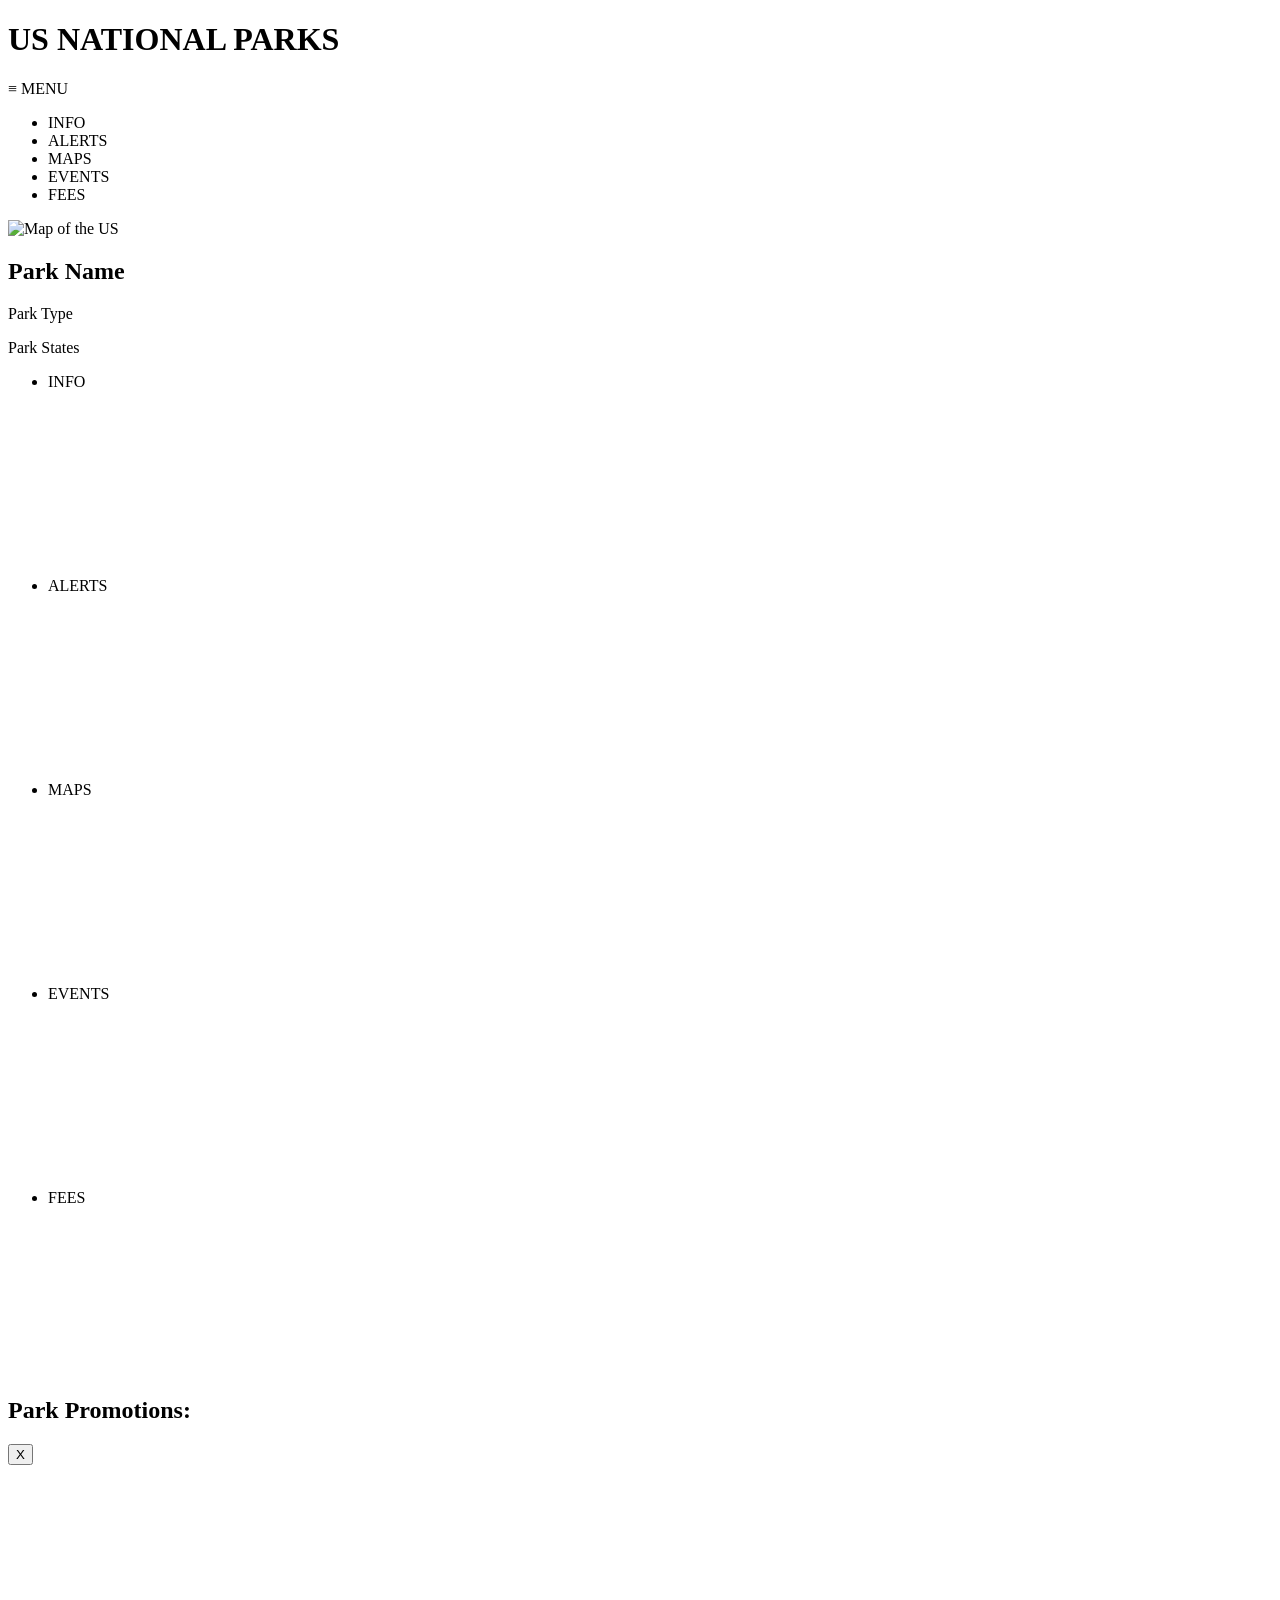
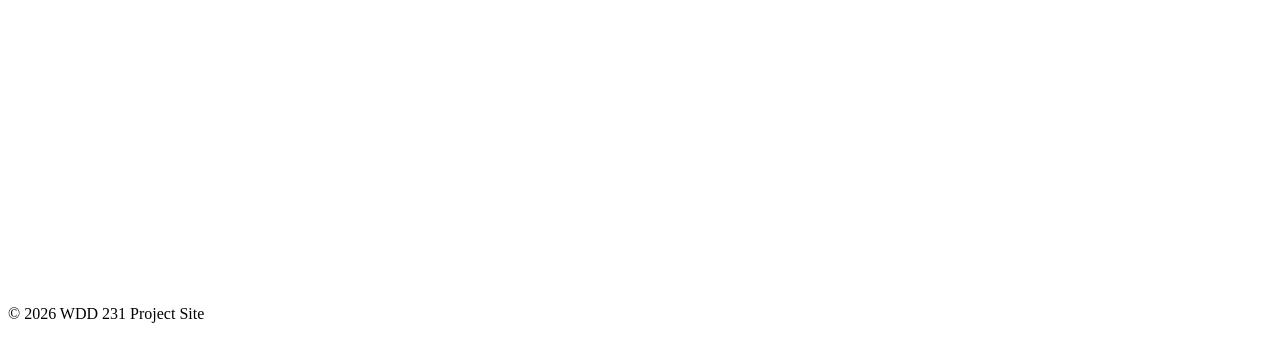
==== src/index.html @ f64da0ac "week 3 national park site finished" ====
<!DOCTYPE html>
<html lang="en">
  <head>
    <meta charset="UTF-8" />
    <meta name="viewport" content="width=device-width, initial-scale=1.0" />
    <title>NPS PARK DEMO SITE - WDD231</title>
    <link rel="stylesheet" href="/css/style.css" />
    <script type="module" src="/js/main.js" defer></script>
  </head>
  <body>
    <div id="content">
      <header>
        <h1>US NATIONAL PARKS</h1>
        <nav>
          <p id="menu">&equiv; MENU</p>
          <div id="menuOptions" class="is-hidden">
            <ul>
              <li>INFO</li>
              <li>ALERTS</li>
              <li id="header-maps-link">MAPS</li>
              <li>EVENTS</li>
              <li>FEES</li>
            </ul>
          </div>
        </nav>
      </header>
      <main>
        <section id="hero">
          <img id="heroImg" src="/images/us-map.png" alt="Map of the US" />
        </section>
        <section id="parkInfo">
          <h2 id="parkName">Park Name</h2>
          <div id="parkInfoContainer">
            <p id="parkType">Park Type</p>
            <p id="parkStates">Park States</p>
          </div>
        </section>
        <section id="parkMenu">
          <ul>
            <li>
              <p>INFO</p>
              <p>
                <svg>
                  <use href="/images/sprite.svg#info"></use>
                </svg>
              </p>
            </li>
            <li>
              <p>ALERTS</p>
              <p>
                <svg>
                  <use href="/images/sprite.svg#safety-caution-alerts"></use>
                </svg>
              </p>
            </li>
            <li id="park-maps-link">
              <p>MAPS</p>
              <p>
                <svg>
                  <use href="/images/sprite.svg#location_on"></use>
                </svg>
              </p>
            </li>
            <li>
              <p>EVENTS</p>
              <p>
                <svg>
                  <use href="/images/sprite.svg#event"></use>
                </svg>
              </p>
            </li>
            <li>
              <p>FEES</p>
              <p>
                <svg>
                  <use href="/images/sprite.svg#passes-and-fees"></use>
                </svg>
              </p>
            </li>
          </ul>
        </section>
        <section id="promotions">
          <h2>Park Promotions:</h2>
          <p id="promotion-message"></p>
        </section>
        <section id="map-modal" class="is-hidden">
          <div id="map-modal-content">
            <button id="map-modal-close">X</button>
            <iframe
              src="https://www.google.com/maps?q=Old+Faithful+Yellowstone+National+Park&output=embed"
              width="100%"
              height="420"
              style="border: 0"
              loading="lazy">
            </iframe>
          </div>
        </section>
      </main>
      <footer>
        <p>&copy; 2026 WDD 231 Project Site</p>
      </footer>
    </div>
  </body>
</html>
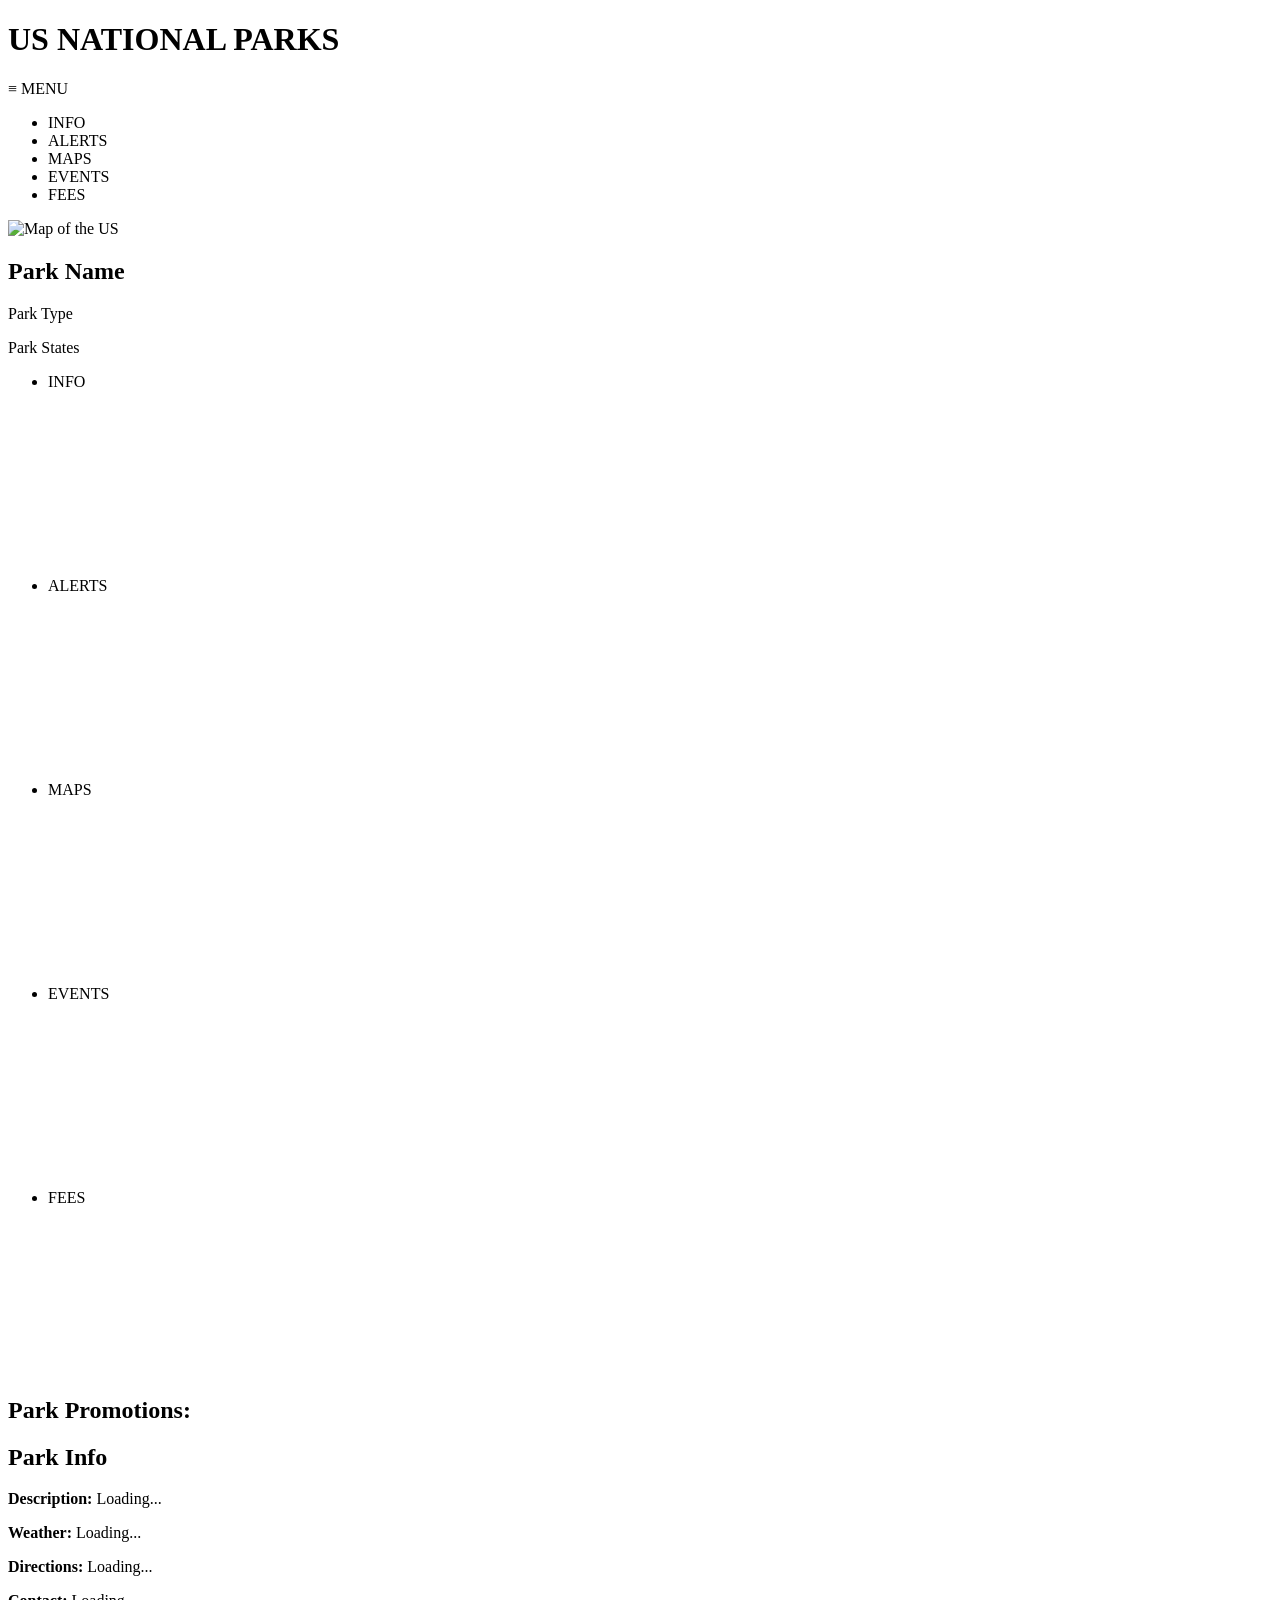
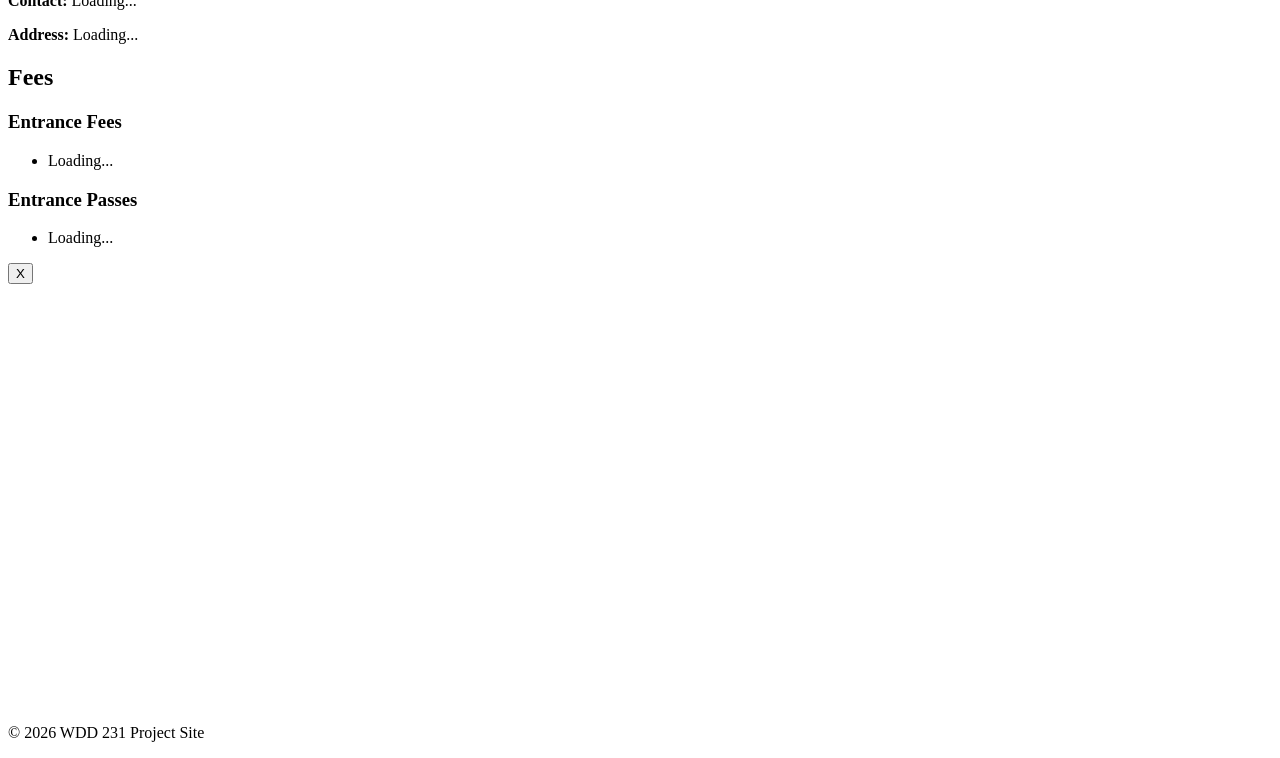
==== commit 8a7a2e44: "week 5 national park site finished" ====
--- a/src/index.html
+++ b/src/index.html
@@ -1,4 +1,4 @@
-<!DOCTYPE html>
+<!doctype html>
 <html lang="en">
   <head>
     <meta charset="UTF-8" />
@@ -83,6 +83,45 @@
           <h2>Park Promotions:</h2>
           <p id="promotion-message"></p>
         </section>
+        <section id="park-info">
+          <h2>Park Info</h2>
+          <p>
+            <strong>Description:</strong>
+            <span id="info-description">Loading...</span>
+          </p>
+          <p>
+            <strong>Weather:</strong> <span id="info-weather">Loading...</span>
+          </p>
+          <p>
+            <strong>Directions:</strong>
+            <span id="info-directions">Loading...</span>
+            <a
+              id="info-directions-link"
+              href="#"
+              target="_blank"
+              rel="noopener noreferrer"
+            ></a>
+          </p>
+          <p>
+            <strong>Contact:</strong> <span id="info-contact">Loading...</span>
+          </p>
+          <p>
+            <strong>Address:</strong> <span id="info-address">Loading...</span>
+          </p>
+        </section>
+        <section id="park-fees" class="is-hidden">
+          <h2>Fees</h2>
+
+          <h3>Entrance Fees</h3>
+          <ul id="fees-entrance-fees">
+            <li>Loading...</li>
+          </ul>
+
+          <h3>Entrance Passes</h3>
+          <ul id="fees-entrance-passes">
+            <li>Loading...</li>
+          </ul>
+        </section>
         <section id="map-modal" class="is-hidden">
           <div id="map-modal-content">
             <button id="map-modal-close">X</button>
@@ -91,7 +130,8 @@
               width="100%"
               height="420"
               style="border: 0"
-              loading="lazy">
+              loading="lazy"
+            >
             </iframe>
           </div>
         </section>
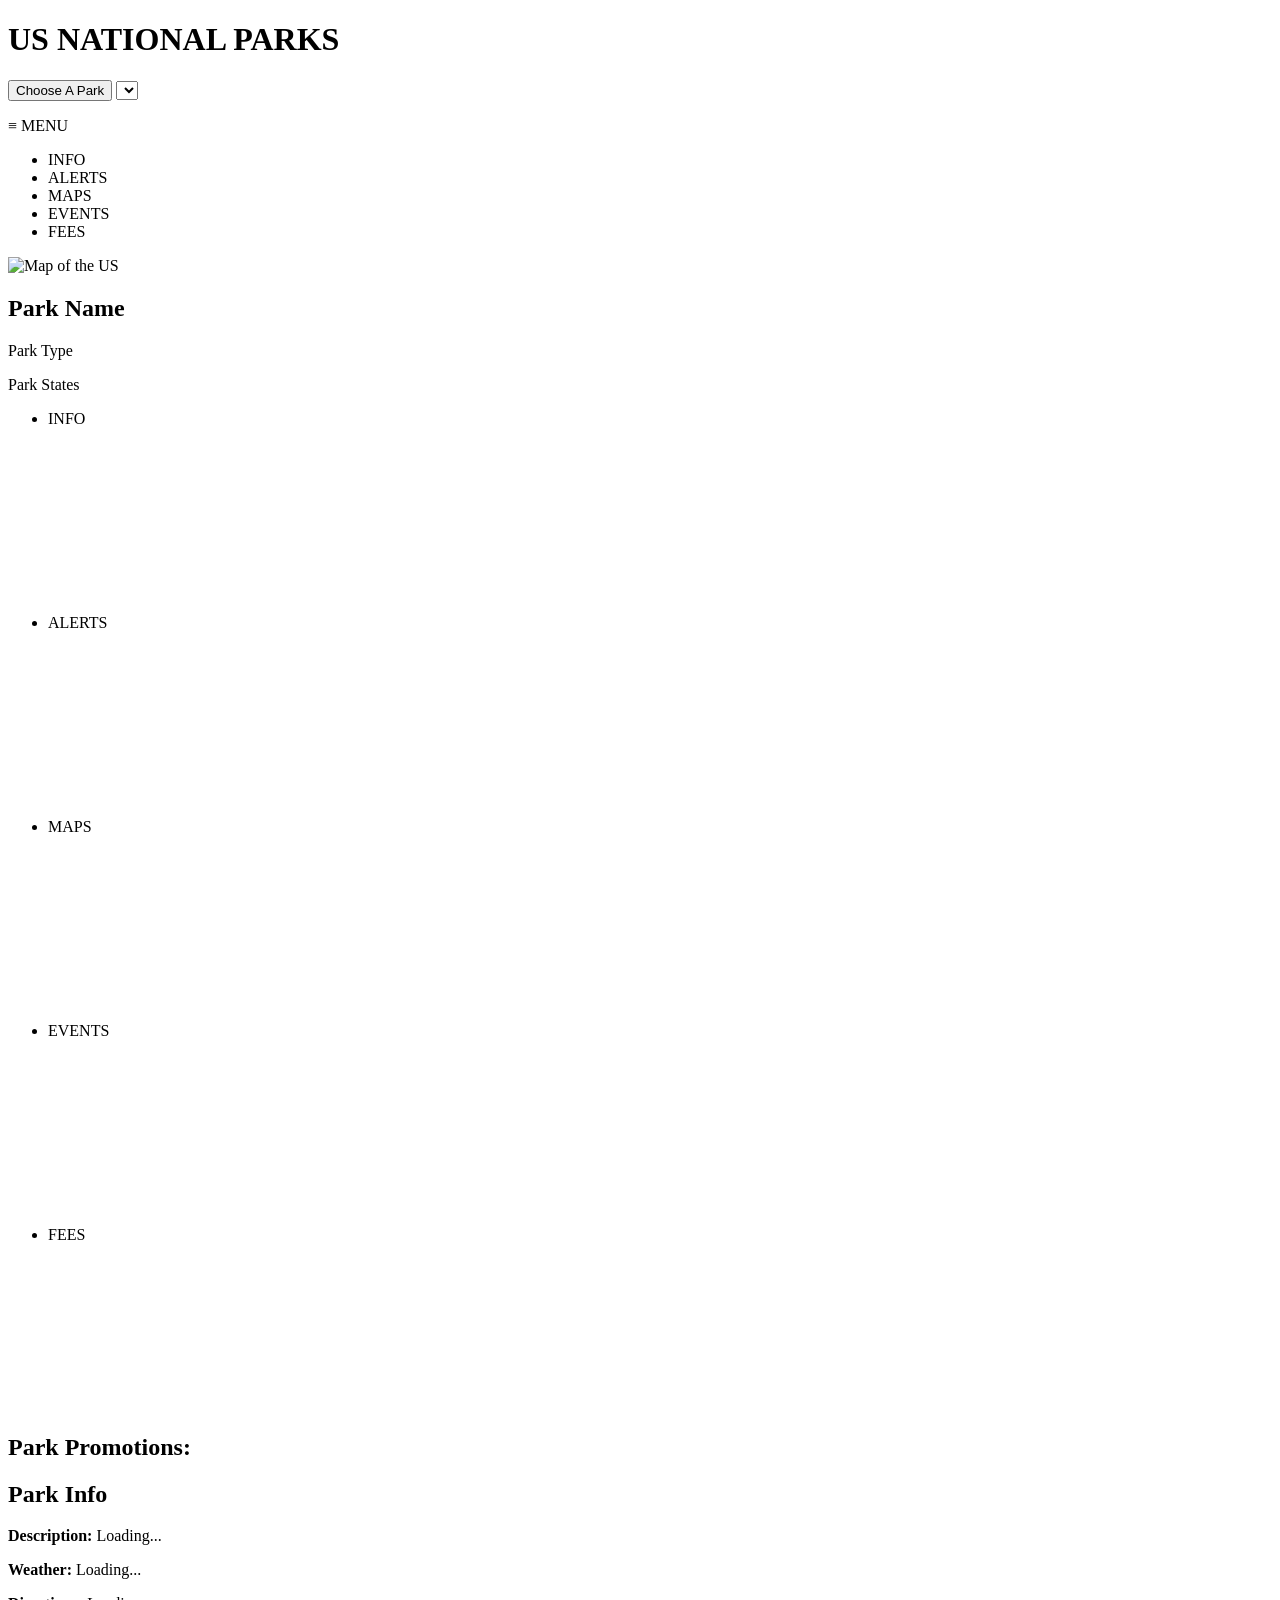
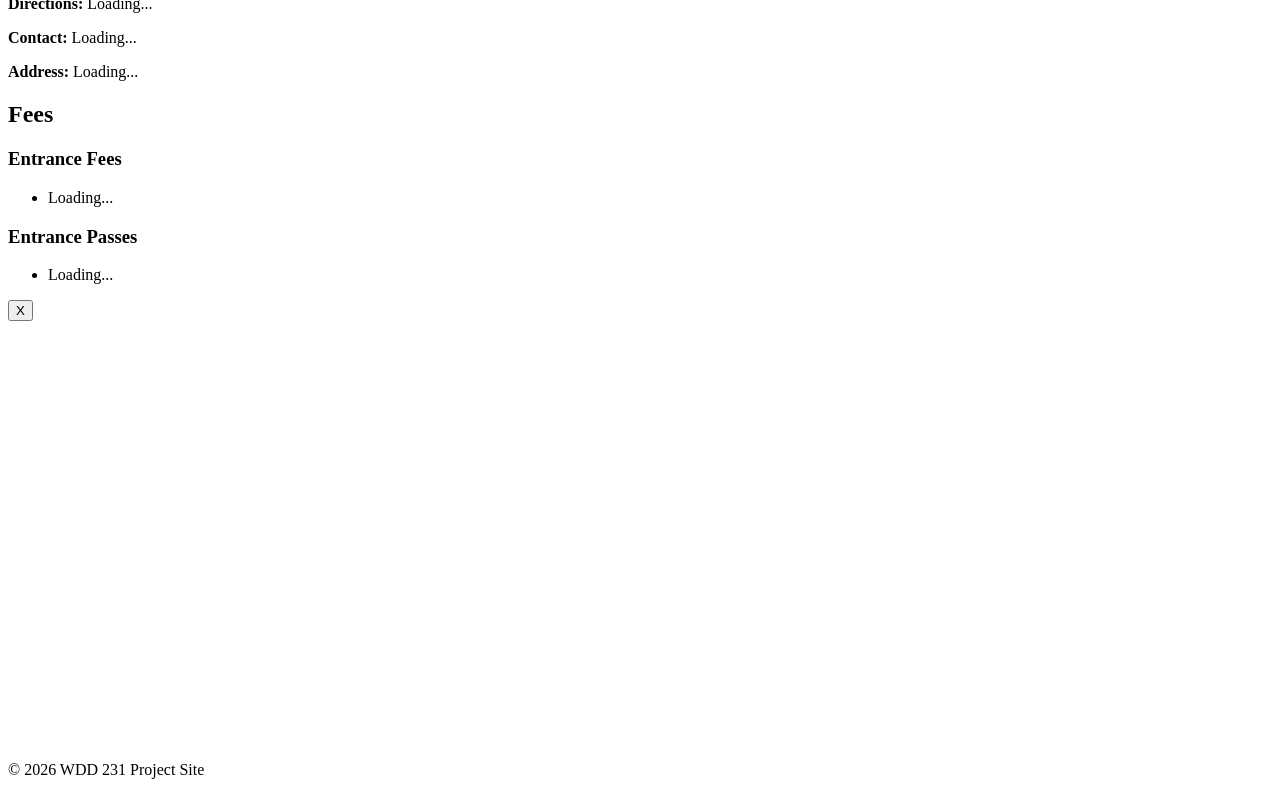
==== commit f0006abf: "week national park site finished" ====
--- a/src/index.html
+++ b/src/index.html
@@ -11,6 +11,10 @@
     <div id="content">
       <header>
         <h1>US NATIONAL PARKS</h1>
+        <div id="choose-park-container">
+          <button id="choose-park-btn" type="button">Choose A Park</button>
+          <select id="choose-park-select" class="is-hidden"></select>
+        </div>
         <nav>
           <p id="menu">&equiv; MENU</p>
           <div id="menuOptions" class="is-hidden">
@@ -126,6 +130,7 @@
           <div id="map-modal-content">
             <button id="map-modal-close">X</button>
             <iframe
+              id="mapFrame"
               src="https://www.google.com/maps?q=Old+Faithful+Yellowstone+National+Park&output=embed"
               width="100%"
               height="420"
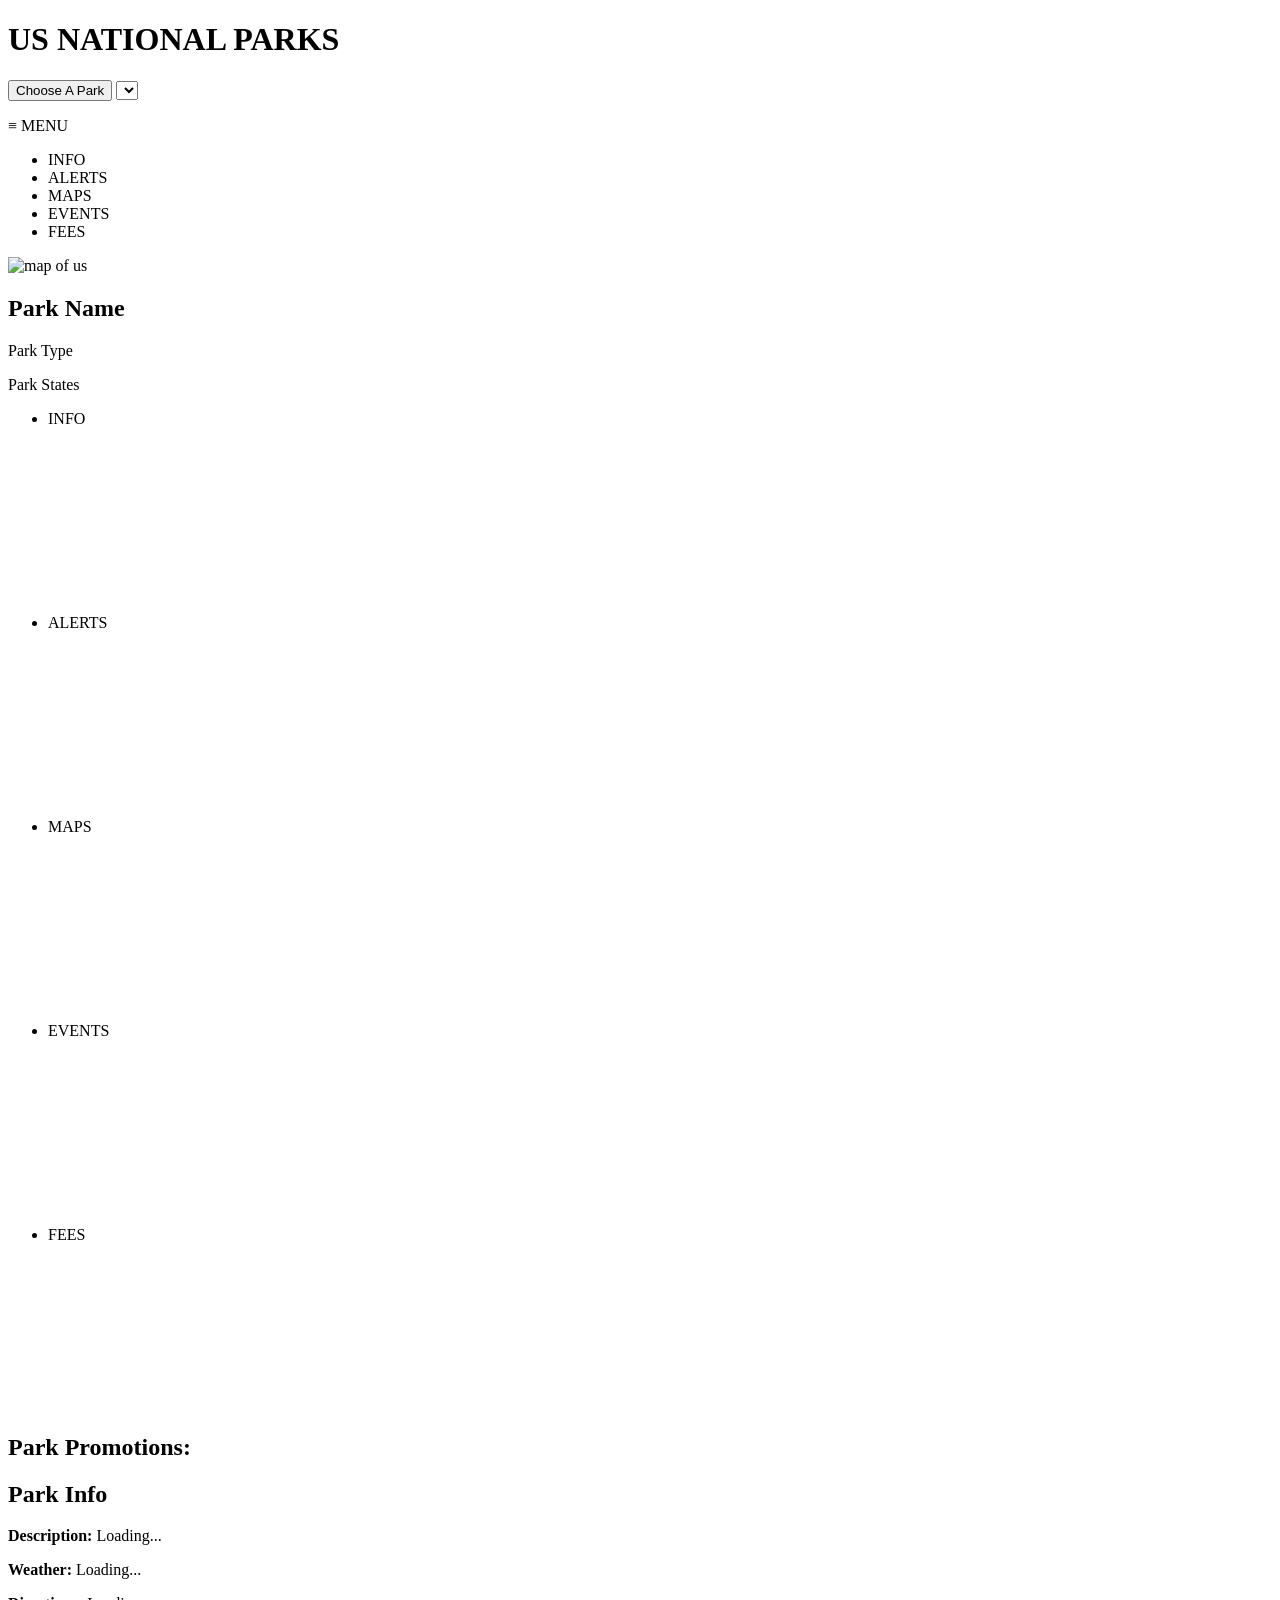
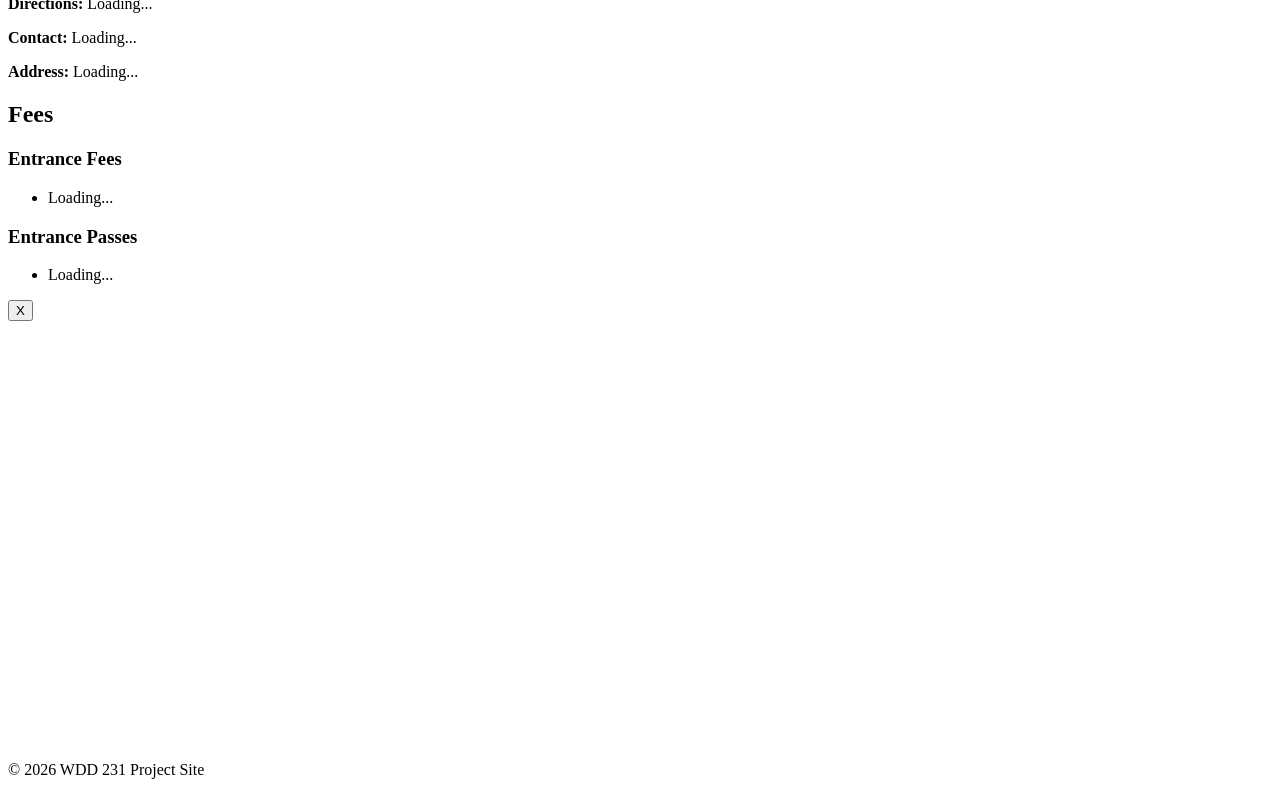
==== commit 38a461f6: "week 7 national park site finished" ====
--- a/src/index.html
+++ b/src/index.html
@@ -3,7 +3,7 @@
   <head>
     <meta charset="UTF-8" />
     <meta name="viewport" content="width=device-width, initial-scale=1.0" />
-    <title>NPS PARK DEMO SITE - WDD231</title>
+    <title>NPS DEMO - WDD 231</title>
     <link rel="stylesheet" href="/css/style.css" />
     <script type="module" src="/js/main.js" defer></script>
   </head>
@@ -11,13 +11,16 @@
     <div id="content">
       <header>
         <h1>US NATIONAL PARKS</h1>
+
         <div id="choose-park-container">
           <button id="choose-park-btn" type="button">Choose A Park</button>
           <select id="choose-park-select" class="is-hidden"></select>
         </div>
+
         <nav>
-          <p id="menu">&equiv; MENU</p>
-          <div id="menuOptions" class="is-hidden">
+          <p id="header-menu-trigger">&equiv; MENU</p>
+
+          <div id="header-menu-options" class="is-hidden">
             <ul>
               <li>INFO</li>
               <li>ALERTS</li>
@@ -28,18 +31,21 @@
           </div>
         </nav>
       </header>
+
+      <section id="favorites-section" class="is-hidden"></section>
+
       <main>
         <section id="hero">
-          <img id="heroImg" src="/images/us-map.png" alt="Map of the US" />
+          <img id="park-image" src="images/us-map.png" alt="map of us" />
         </section>
-        <section id="parkInfo">
+        <section id="overview">
           <h2 id="parkName">Park Name</h2>
-          <div id="parkInfoContainer">
+          <div>
             <p id="parkType">Park Type</p>
             <p id="parkStates">Park States</p>
           </div>
         </section>
-        <section id="parkMenu">
+        <section id="park-menu">
           <ul>
             <li>
               <p>INFO</p>
@@ -51,7 +57,7 @@
             </li>
             <li>
               <p>ALERTS</p>
-              <p>
+              <p>   
                 <svg>
                   <use href="/images/sprite.svg#safety-caution-alerts"></use>
                 </svg>
@@ -67,7 +73,7 @@
             </li>
             <li>
               <p>EVENTS</p>
-              <p>
+              <p>   
                 <svg>
                   <use href="/images/sprite.svg#event"></use>
                 </svg>
@@ -83,36 +89,25 @@
             </li>
           </ul>
         </section>
+
         <section id="promotions">
           <h2>Park Promotions:</h2>
           <p id="promotion-message"></p>
         </section>
+
         <section id="park-info">
           <h2>Park Info</h2>
-          <p>
-            <strong>Description:</strong>
-            <span id="info-description">Loading...</span>
-          </p>
-          <p>
-            <strong>Weather:</strong> <span id="info-weather">Loading...</span>
-          </p>
+          <p><strong>Description:</strong> <span id="info-description">Loading...</span></p>
+          <p><strong>Weather:</strong> <span id="info-weather">Loading...</span></p>
           <p>
             <strong>Directions:</strong>
             <span id="info-directions">Loading...</span>
-            <a
-              id="info-directions-link"
-              href="#"
-              target="_blank"
-              rel="noopener noreferrer"
-            ></a>
+            <a id="info-directions-link" href="#" target="_blank" rel="noopener noreferrer"></a>
           </p>
-          <p>
-            <strong>Contact:</strong> <span id="info-contact">Loading...</span>
-          </p>
-          <p>
-            <strong>Address:</strong> <span id="info-address">Loading...</span>
-          </p>
+          <p><strong>Contact:</strong> <span id="info-contact">Loading...</span></p>
+          <p><strong>Address:</strong> <span id="info-address">Loading...</span></p>
         </section>
+
         <section id="park-fees" class="is-hidden">
           <h2>Fees</h2>
 
@@ -126,24 +121,26 @@
             <li>Loading...</li>
           </ul>
         </section>
+
         <section id="map-modal" class="is-hidden">
           <div id="map-modal-content">
             <button id="map-modal-close">X</button>
             <iframe
               id="mapFrame"
-              src="https://www.google.com/maps?q=Old+Faithful+Yellowstone+National+Park&output=embed"
+              src="https://www.google.com/maps?q=Old+Faithful+Yellowstone+National+Park&output=embed&z=8"
               width="100%"
               height="420"
               style="border: 0"
-              loading="lazy"
-            >
+              loading="lazy">
             </iframe>
           </div>
         </section>
+
+        
       </main>
       <footer>
-        <p>&copy; 2026 WDD 231 Project Site</p>
+        <p>© 2026 WDD 231 Project Site</p>
       </footer>
     </div>
   </body>
-</html>
+</html>
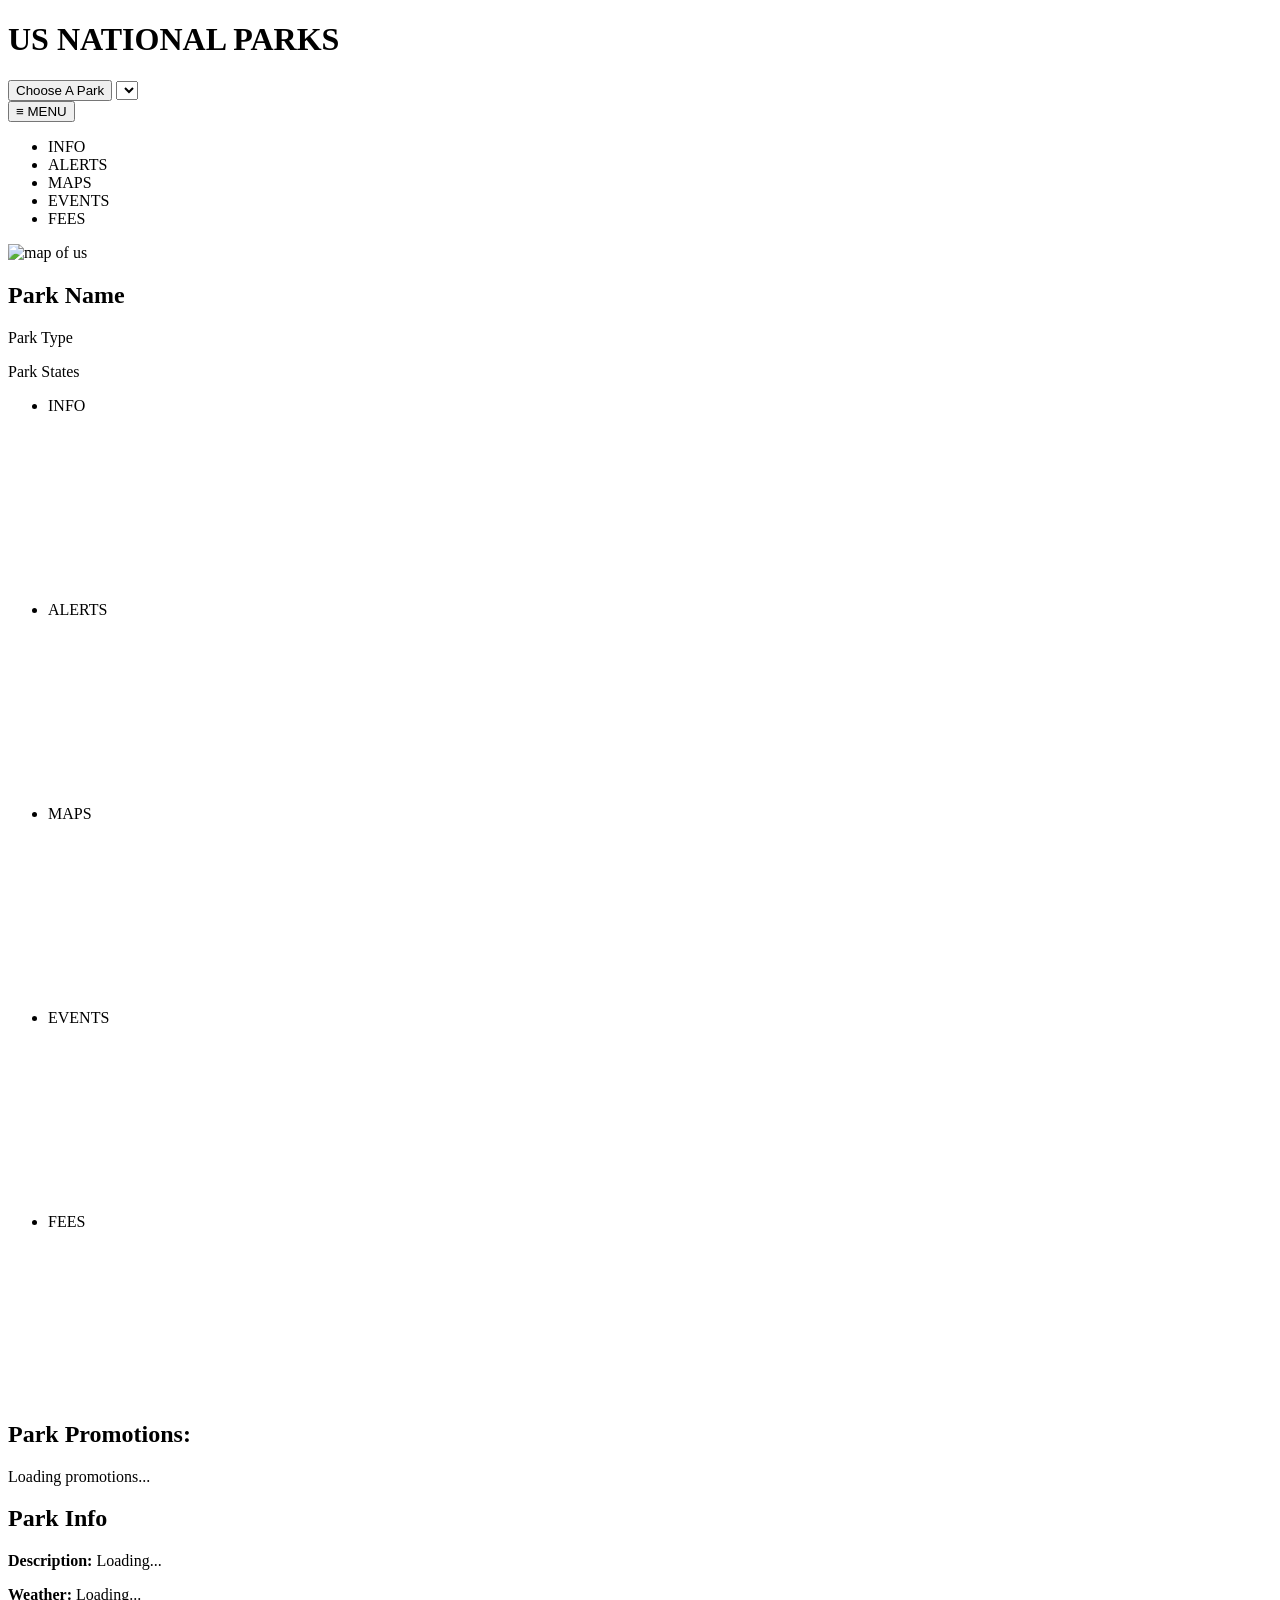
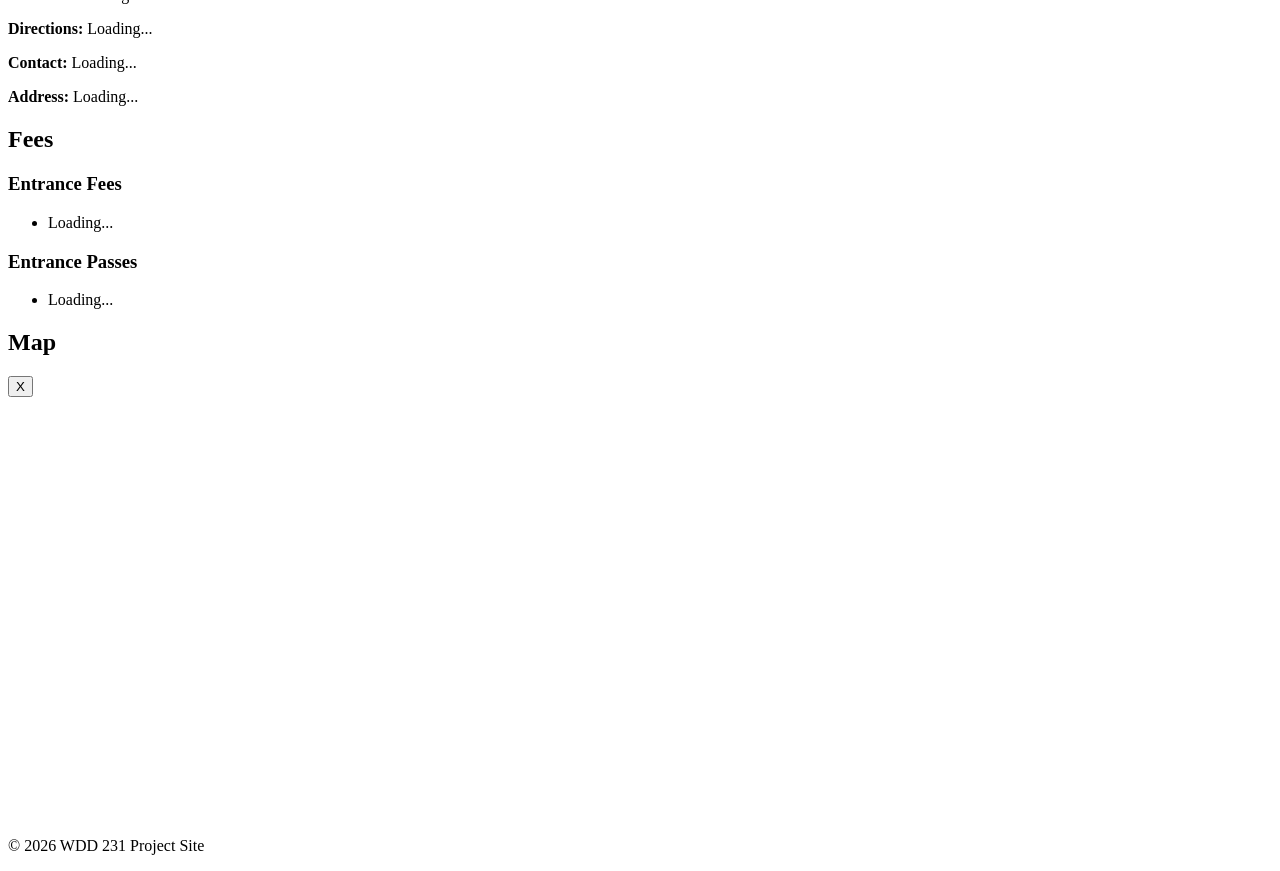
==== commit f8c9f80c: "week 9 national park site finished" ====
--- a/src/index.html
+++ b/src/index.html
@@ -14,13 +14,24 @@
 
         <div id="choose-park-container">
           <button id="choose-park-btn" type="button">Choose A Park</button>
-          <select id="choose-park-select" class="is-hidden"></select>
+          <select
+            id="choose-park-select"
+            class="is-hidden"
+            aria-label="Choose a park"
+          ></select>
         </div>
 
         <nav>
-          <p id="header-menu-trigger">&equiv; MENU</p>
+          <button
+            id="header-menu-trigger"
+            type="button"
+            aria-expanded="false"
+            aria-controls="header-menu-options"
+          >
+            &equiv; MENU
+          </button>
 
-          <div id="header-menu-options" class="is-hidden">
+          <div id="header-menu-options" class="is-hidden" aria-hidden="true">
             <ul>
               <li>INFO</li>
               <li>ALERTS</li>
@@ -32,11 +43,10 @@
         </nav>
       </header>
 
-      <section id="favorites-section" class="is-hidden"></section>
-
       <main>
+        <section id="favorites-section" class="is-hidden"></section>
         <section id="hero">
-          <img id="park-image" src="images/us-map.png" alt="map of us" />
+          <img id="park-image" fetchpriority="high" src="images/us-map.jpg" alt="map of us" />          
         </section>
         <section id="overview">
           <h2 id="parkName">Park Name</h2>
@@ -92,7 +102,7 @@
 
         <section id="promotions">
           <h2>Park Promotions:</h2>
-          <p id="promotion-message"></p>
+          <p id="promotion-message">Loading promotions...</p>
         </section>
 
         <section id="park-info">
@@ -122,24 +132,34 @@
           </ul>
         </section>
 
-        <section id="map-modal" class="is-hidden">
+        <section
+          id="map-modal"
+          class="is-hidden"
+          role="dialog"
+          aria-modal="true"
+          aria-labelledby="map-modal-title"
+          aria-hidden="true"
+        >
           <div id="map-modal-content">
-            <button id="map-modal-close">X</button>
+            <h2 id="map-modal-title">Map</h2>
+            <button id="map-modal-close" type="button" aria-label="Close map dialog">
+              X
+            </button>
             <iframe
               id="mapFrame"
               src="https://www.google.com/maps?q=Old+Faithful+Yellowstone+National+Park&output=embed&z=8"
               width="100%"
               height="420"
               style="border: 0"
-              loading="lazy">
+              loading="lazy"
+            >
             </iframe>
           </div>
         </section>
-
-        
       </main>
+      
       <footer>
-        <p>© 2026 WDD 231 Project Site</p>
+        <p>&copy; 2026 WDD 231 Project Site</p>
       </footer>
     </div>
   </body>
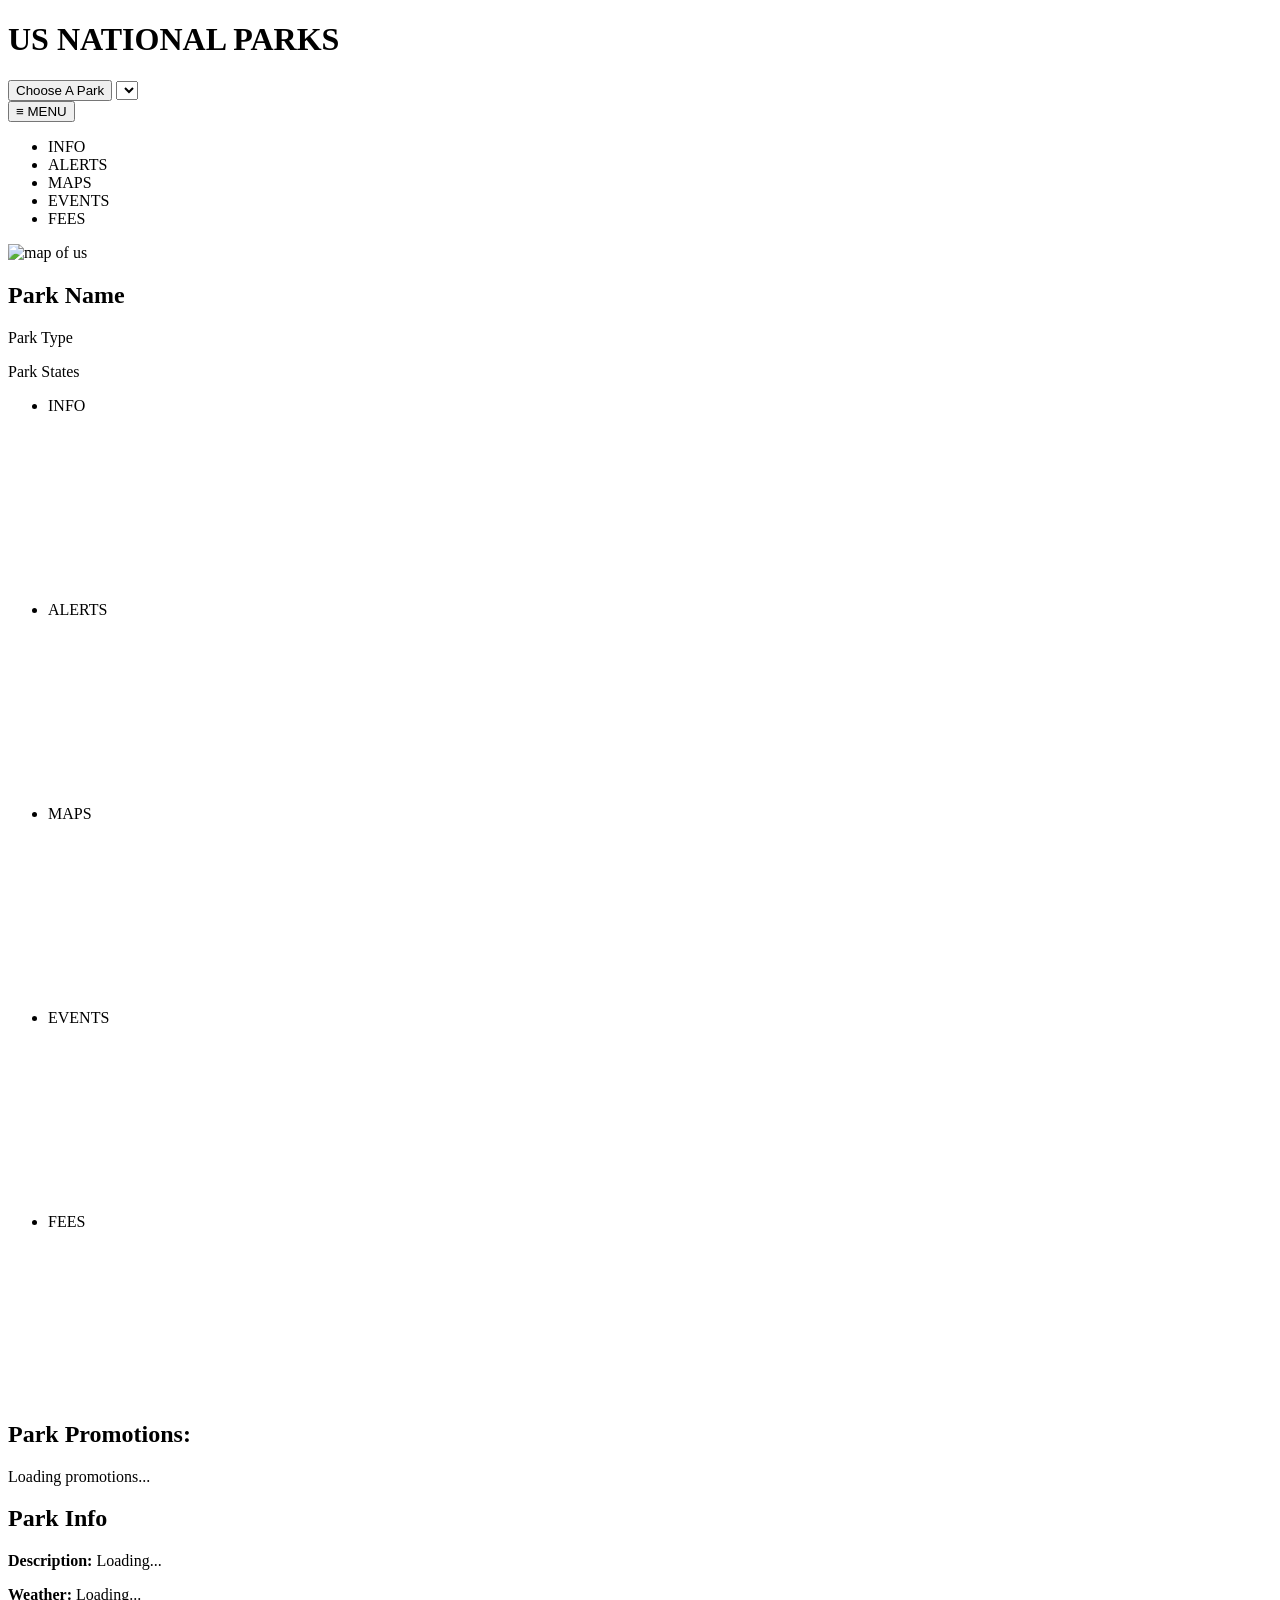
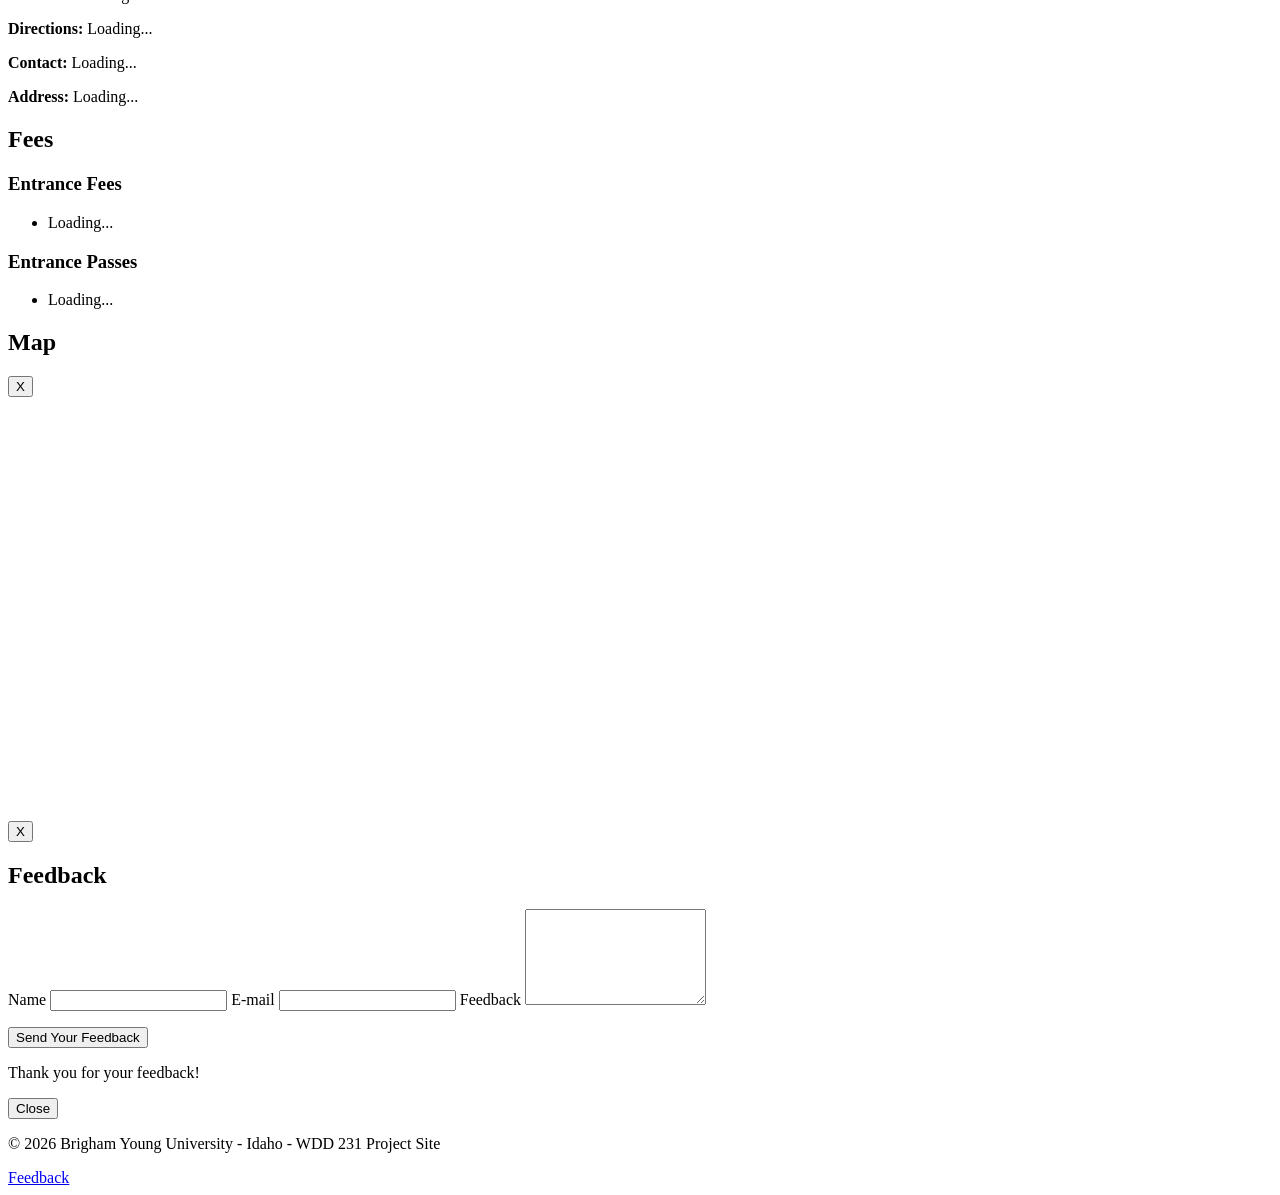
==== commit da12630a: "week 10 national park site finished" ====
--- a/src/index.html
+++ b/src/index.html
@@ -3,7 +3,35 @@
   <head>
     <meta charset="UTF-8" />
     <meta name="viewport" content="width=device-width, initial-scale=1.0" />
-    <title>NPS DEMO - WDD 231</title>
+
+    <!-- SEO -->
+    <title>US National Parks Explorer | WDD 231</title>
+    <meta
+      name="description"
+      content="Explore U.S. National Parks with park details, alerts, events, maps, and visitor information."
+    />
+    <meta name="robots" content="index, follow" />
+    <link rel="canonical" href="https://your-domain.example/" />
+
+    <!-- Open Graph (social sharing) -->
+    <meta property="og:type" content="website" />
+    <meta property="og:title" content="US National Parks Explorer | WDD 231" />
+    <meta
+      property="og:description"
+      content="Discover U.S. National Parks with maps, alerts, weather, and park information."
+    />
+    <meta property="og:url" content="https://your-domain.example/" />
+    <meta property="og:image" content="https://your-domain.example/images/us-map.jpg" />
+
+    <!-- Twitter Card -->
+    <meta name="twitter:card" content="summary_large_image" />
+    <meta name="twitter:title" content="US National Parks Explorer | WDD 231" />
+    <meta
+      name="twitter:description"
+      content="Discover U.S. National Parks with maps, alerts, weather, and park information."
+    />
+    <meta name="twitter:image" content="https://your-domain.example/images/us-map.jpg" />
+
     <link rel="stylesheet" href="/css/style.css" />
     <script type="module" src="/js/main.js" defer></script>
   </head>
@@ -42,6 +70,7 @@
           </div>
         </nav>
       </header>
+
 
       <main>
         <section id="favorites-section" class="is-hidden"></section>
@@ -156,10 +185,69 @@
             </iframe>
           </div>
         </section>
+
+        <section
+          id="feedback-modal"
+          class="is-hidden"
+          role="dialog"
+          aria-modal="true"
+          aria-labelledby="feedback-modal-title"
+          aria-hidden="true"
+        >
+          <div id="feedback-modal-content">
+            <button id="feedback-modal-close" type="button" aria-label="Close feedback dialog">
+              X
+            </button>
+
+            <h2 id="feedback-modal-title">Feedback</h2>
+
+            <div id="feedback-form-view">
+              <form id="feedback-form" novalidate>
+                <label for="feedback-name">Name</label>
+                <input
+                  id="feedback-name"
+                  name="name"
+                  type="text"
+                  autocomplete="name"
+                  required
+                />
+
+                <label for="feedback-email">E-mail</label>
+                <input
+                  id="feedback-email"
+                  name="email"
+                  type="email"
+                  autocomplete="email"
+                  required
+                />
+
+                <label for="feedback-message">Feedback</label>
+                <textarea
+                  id="feedback-message"
+                  name="feedback"
+                  rows="6"
+                  required
+                ></textarea>
+
+                <p id="feedback-error" class="form-error" aria-live="polite"></p>
+
+                <button class="feedback-submit-btn" type="submit">
+                  Send Your Feedback
+                </button>
+              </form>
+            </div>
+
+            <div id="feedback-thanks" class="is-hidden">
+              <p>Thank you for your feedback!</p>
+              <button id="feedback-thanks-close" type="button">Close</button>
+            </div>
+          </div>
+        </section>
+
       </main>
-      
       <footer>
-        <p>&copy; 2026 WDD 231 Project Site</p>
+        <p>&copy; 2026 Brigham Young University - Idaho - WDD 231 Project Site</p>
+        <a id="footer-feedback-link" href="#">Feedback</a>
       </footer>
     </div>
   </body>
